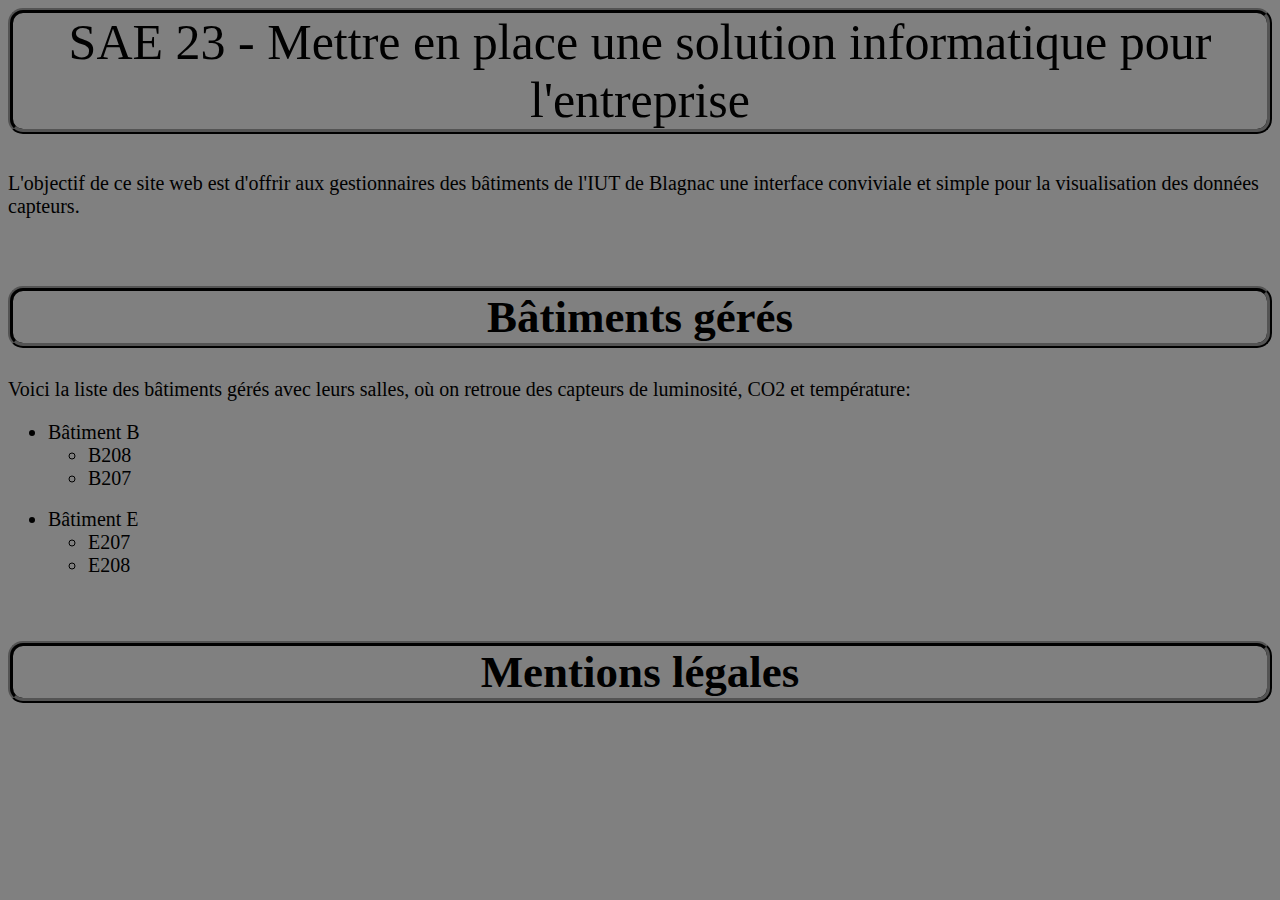
==== Site_Web/index.html @ 856f6454 "Add files via upload" ====
<!DOCTYPE html>
<html lang="fr">
 <head>
  <title>SAE 23</title>
  <meta charset="UTF-8">
  <meta name="viewport" content="width=device-width, initial-scale=1" /> 
  <meta http-equiv= "X-UA-Compatible" content= "IE=edge" />
  <meta name="author" content="LG" />
  <meta name="description" content="SAE" />
  <meta name="keywords" content="HTML, CSS" />
  <link rel="stylesheet" type="text/css" href="CSS/l.css" />
 </head>
	 <body>
	 <header> SAE 23 - Mettre en place une solution informatique pour l'entreprise </header>
	 <br>
	  <p> L'objectif de ce site web est d'offrir aux gestionnaires des bâtiments de l'IUT de Blagnac
		  une interface conviviale et simple pour la visualisation des données capteurs. </p>
	  <br>
	  <h1> Bâtiments gérés </h1>
	  <p> Voici la liste des bâtiments gérés avec leurs salles, où on retroue des capteurs de luminosité,
		  CO2 et température: </p> 
	  <ul>
		<li> Bâtiment B </li>
			<ul>
				<li> B208 </li>
				<li> B207 </li>
			</ul>
		<br>
		<li> Bâtiment E </li>
			<ul>
				<li> E207 </li>
				<li> E208 </li>
			</ul>
	  </ul>
	  <br>
	  <h1> Mentions légales </h1>
		  
	 
	 
	 </body>
</html>
---- Site_Web/CSS/l.css ----
body {
background-color: grey;
}
h1 {
	text-align: center;
	color: #000000;
	font-size: 45px;
	border-width: 5px;
	border-style: ridge;
	border-color: black;
	border-radius: 15px;
}
Button {
	background-color: #000000;
	border-radius: 10px;
	color: #FFFFFF;
	cursor: pointer;
	font-size: 20px;
}
input {
	border-radius: 10px;
	font-size: 20px;
}
select {
	border-radius: 10px;
	font-size: 20px;
	cursor: pointer;
}
header {
	text-align: center;
	color: #000000;
	font-size: 50px;
	border-width: 5px;
	border-style: ridge;
	border-color: black;
	border-radius: 15px;
}
p{
	font-size: 20px;
}	
li {
	font-size: 20px;
}
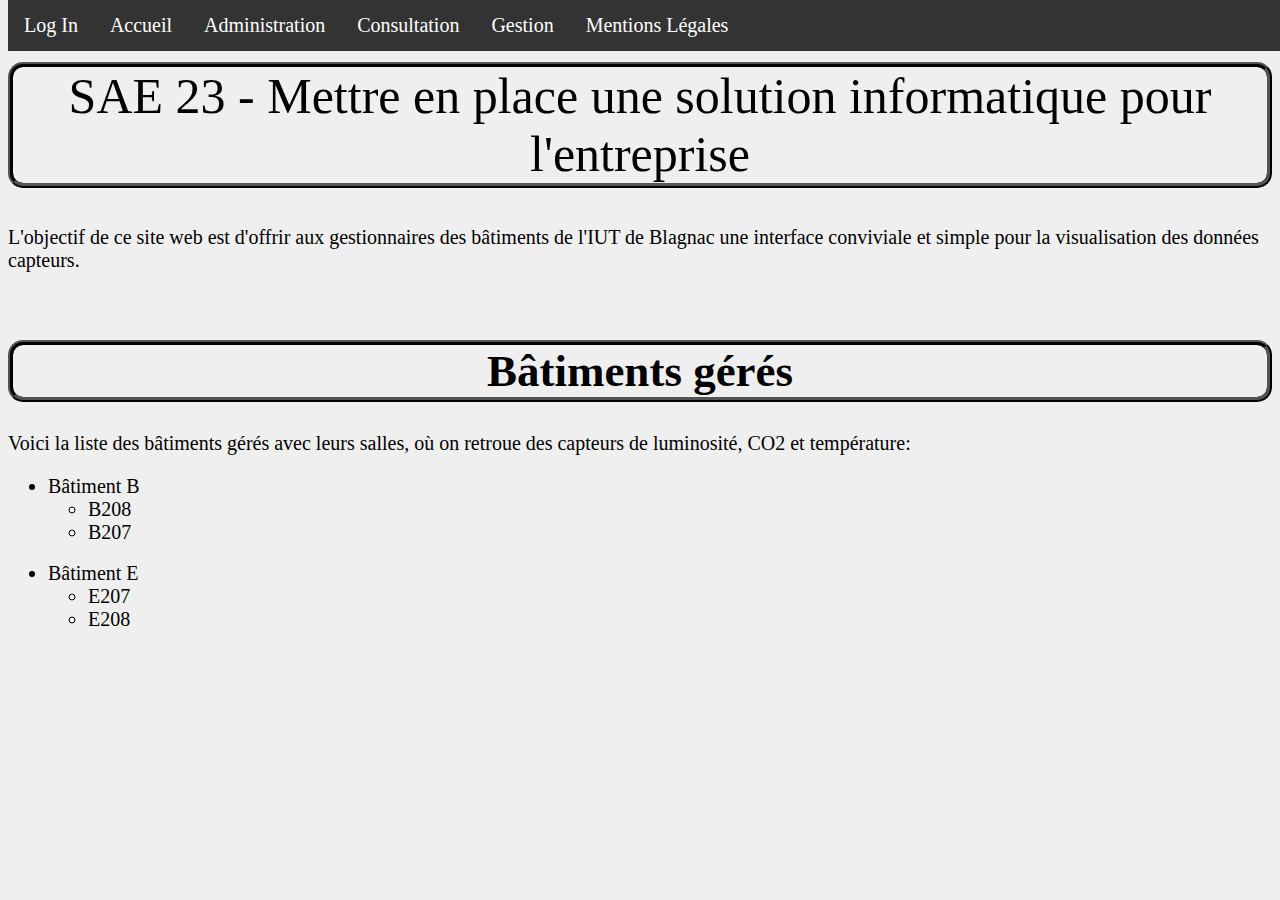
==== commit 240a2c30: "Add files via upload" ====
--- a/Site_Web/index.html
+++ b/Site_Web/index.html
@@ -10,8 +10,22 @@
   <meta name="keywords" content="HTML, CSS" />
   <link rel="stylesheet" type="text/css" href="CSS/l.css" />
  </head>
-	 <body>
+	 <body>	
+	 <nav> 
+		<ul>
+			<li><a href="ttk.html"> Log In </a></li>
+			<li><a href="index.html"> Accueil </a></li> 
+			<li><a href="administration.html"> Administration </a></li>
+			<li><a href="consultation.html"> Consultation </a></li>
+			<li><a href="gestion.html"> Gestion </a></li>
+			<li><a href="mlegales.html"> Mentions Légales </a></li>
+		</ul>
+	 </nav>
+	 <br>
+	 <br>
+	 <br>
 	 <header> SAE 23 - Mettre en place une solution informatique pour l'entreprise </header>
+
 	 <br>
 	  <p> L'objectif de ce site web est d'offrir aux gestionnaires des bâtiments de l'IUT de Blagnac
 		  une interface conviviale et simple pour la visualisation des données capteurs. </p>
@@ -33,9 +47,8 @@
 			</ul>
 	  </ul>
 	  <br>
-	  <h1> Mentions légales </h1>
-		  
+	 </body>
+	 <footer>
 	 
-	 
-	 </body>
+	 </footer>
 </html>--- a/Site_Web/CSS/l.css
+++ b/Site_Web/CSS/l.css
@@ -1,5 +1,5 @@
 body {
-background-color: grey;
+background-color: #EFEFEF;
 }
 h1 {
 	text-align: center;
@@ -40,4 +40,36 @@
 }	
 li {
 	font-size: 20px;
-}+}
+
+
+/* Barre de navigation*/
+nav {
+	position: fixed;
+    top: 0;
+    width: 100%;
+}
+
+nav ul {
+    list-style-type: none;
+    margin: 0;
+    padding: 0;
+    overflow: hidden;
+    background-color: #333;
+}
+
+nav li {
+    float: left;
+}
+
+nav li a {
+    display: block;
+    color: white;
+    text-align: center;
+    padding: 14px 16px;
+    text-decoration: none;
+}
+
+nav li a:hover {
+    background-color: #111;
+}
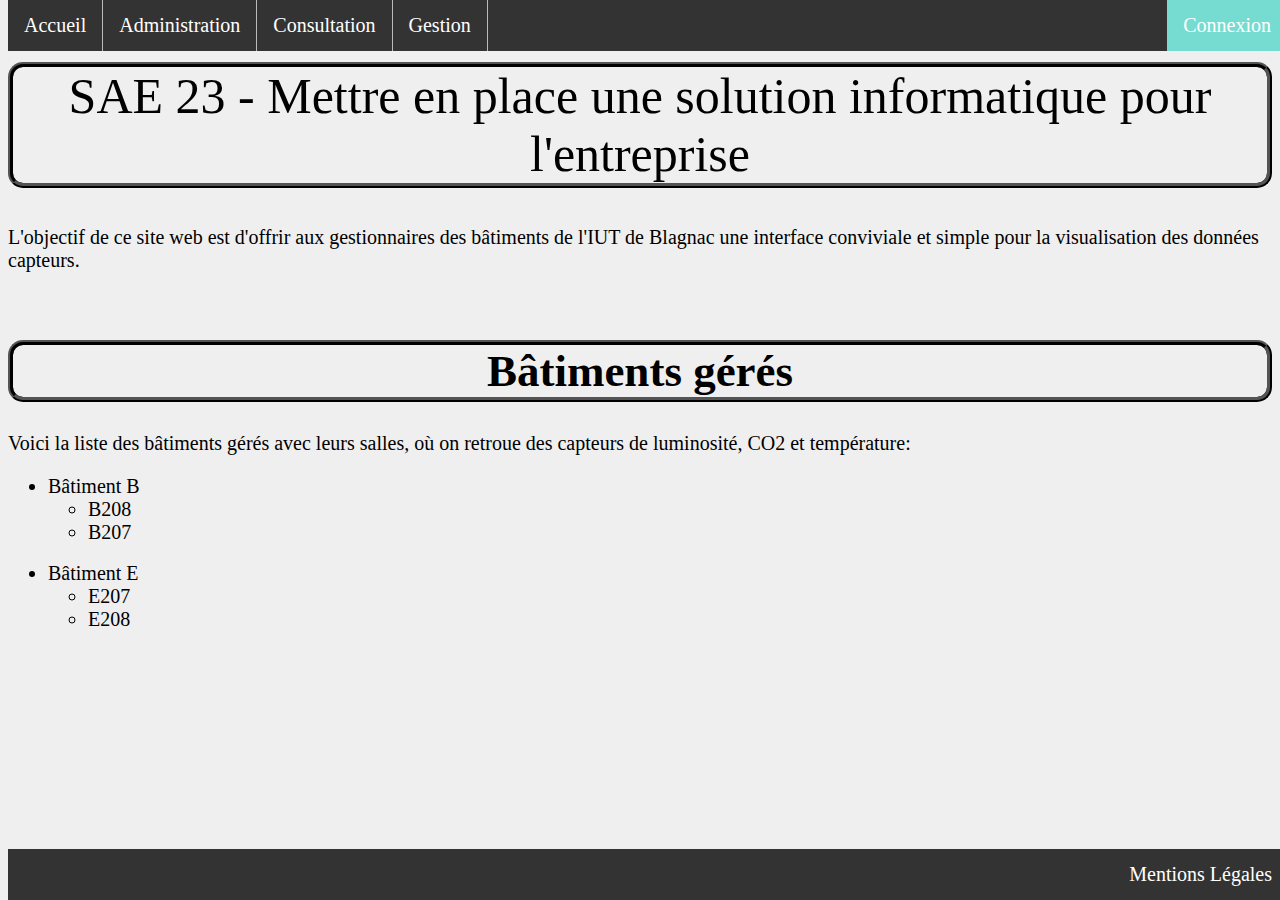
==== commit 90f71bc2: "Update index.html" ====
--- a/Site_Web/index.html
+++ b/Site_Web/index.html
@@ -13,12 +13,11 @@
 	 <body>	
 	 <nav> 
 		<ul>
-			<li><a href="ttk.html"> Log In </a></li>
+			<li class="active"><a href="ttk.html">Connexion</a></li>
 			<li><a href="index.html"> Accueil </a></li> 
 			<li><a href="administration.html"> Administration </a></li>
 			<li><a href="consultation.html"> Consultation </a></li>
 			<li><a href="gestion.html"> Gestion </a></li>
-			<li><a href="mlegales.html"> Mentions Légales </a></li>
 		</ul>
 	 </nav>
 	 <br>
@@ -49,6 +48,8 @@
 	  <br>
 	 </body>
 	 <footer>
-	 
+		<ul>
+			<li><a href="mlegales.html"> Mentions Légales </a></li>
+		</ul>
 	 </footer>
-</html>+</html>
--- a/Site_Web/CSS/l.css
+++ b/Site_Web/CSS/l.css
@@ -1,3 +1,8 @@
+.active {
+    background-color: #76DBD1;
+	float: right;
+}
+
 body {
 background-color: #EFEFEF;
 }
@@ -10,7 +15,7 @@
 	border-color: black;
 	border-radius: 15px;
 }
-Button {
+button {
 	background-color: #000000;
 	border-radius: 10px;
 	color: #FFFFFF;
@@ -73,3 +78,54 @@
 nav li a:hover {
     background-color: #111;
 }
+
+
+
+nav li {
+    border-right: 1px solid #bbb;
+}
+
+nav li:last-child {
+    border-right: 1px solid #bbb;
+}
+
+/* Footer */
+
+footer {
+	bottom: 0;
+	width: 100%;
+	position: fixed;
+}
+
+footer li a {
+	display: block;
+    color: white;
+    text-align: right;
+    padding: 14px 16px;
+    text-decoration: none;
+}
+
+footer ul {
+    list-style-type: none;
+    margin: 0;
+    padding: 0;
+    overflow: hidden;
+    background-color: #333;
+}
+
+footer li a:hover {
+    background-color: #111;
+}
+
+
+/* Mentions légales */
+
+table, td{
+    border: 3px solid;
+}
+thead {
+	font-size: 25px;
+}
+tr:first-child {
+	font-weight:bold;
+}
